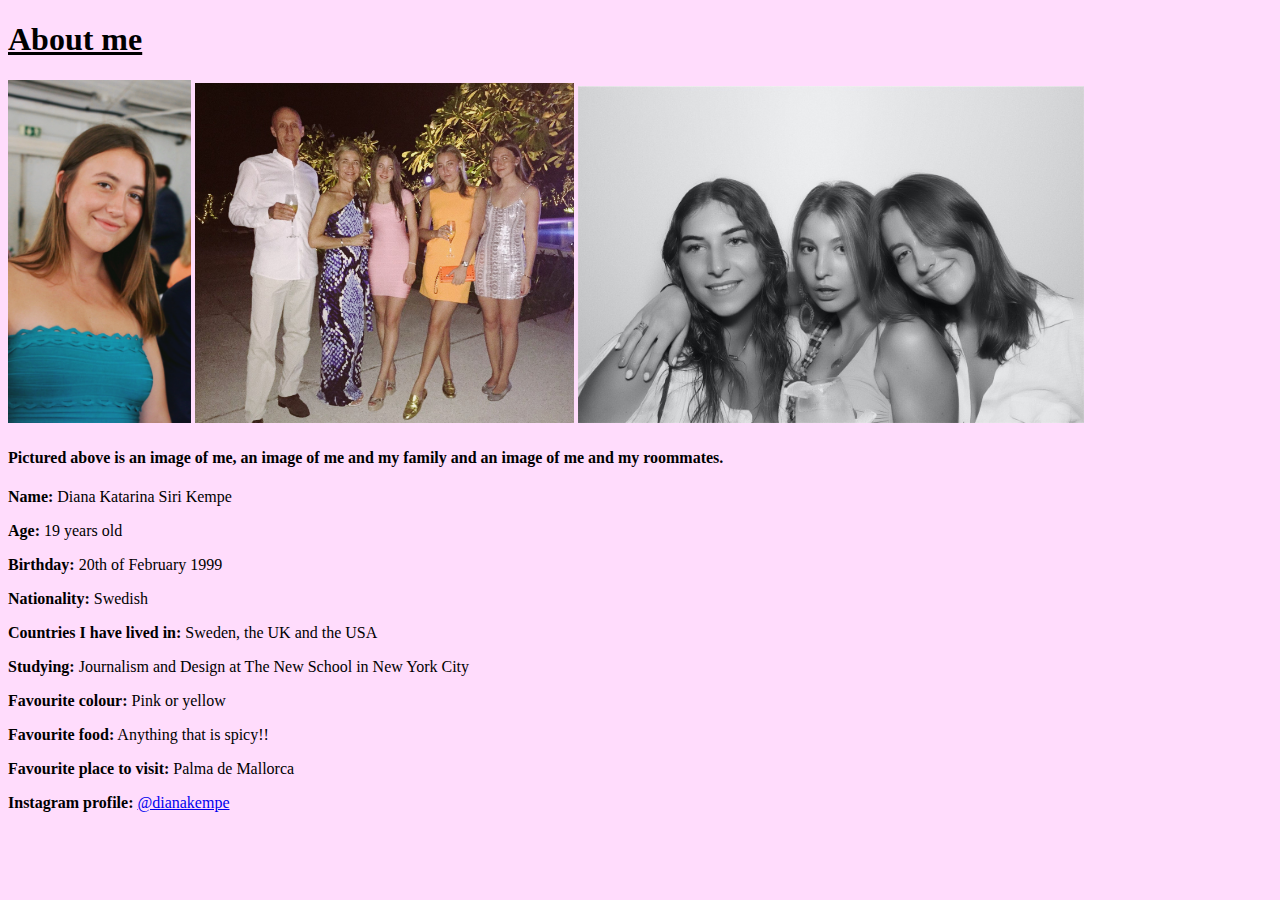
==== aboutme.html @ 8d8c7118 "Update aboutme.html" ====
<!DOCTYPE html>
<html>
	<head>
		<meta charset="utf-8">
		<title>About Diana Kempe</title>
		<style>
  body {
      background-color: #FFDCFC;
  }
  </style>
	</head>
	<body>
		<h1> <u> About me </u> </h1>
		<img src="me.jpg" alt="image of myself" width="14.5%">
		<img src="family.jpg" alt="image of me and my family" width="30%">
		<img src="rommies.jpg" alt="image of myself and my roommates" width="40%">
		<br>
		<h4> Pictured above is an image of me, an image of me and my family and an image of me and my roommates. </h4>
		<p>
			<strong>Name:</strong>
			Diana Katarina Siri Kempe
		</p>
		<p>
			<strong>Age:</strong>
			19 years old
		</p>
		<p>
			<strong>Birthday:</strong>
			20th of February 1999
		</p>
		<p>
			<strong>Nationality:</strong>
			Swedish
		</p>
		<p>
			<strong>Countries I have lived in:</strong>
			Sweden, the UK and the USA
		</p>
		<p>
			<strong>Studying:</strong>
			Journalism and Design at The New School in New York City
		</p>
		<p>
			<strong>Favourite colour:</strong>
			Pink or yellow
		</p>
		<p>
			<strong>Favourite food:</strong>
			Anything that is spicy!!
		</p>
		<p>
			<strong>Favourite place to visit:</strong>
			Palma de Mallorca
		</p>
		<p>
			<strong>Instagram profile:</strong>
			<a href="https://www.instagram.com/dianakempe">@dianakempe</a>
		</p>
	</body>
</html>
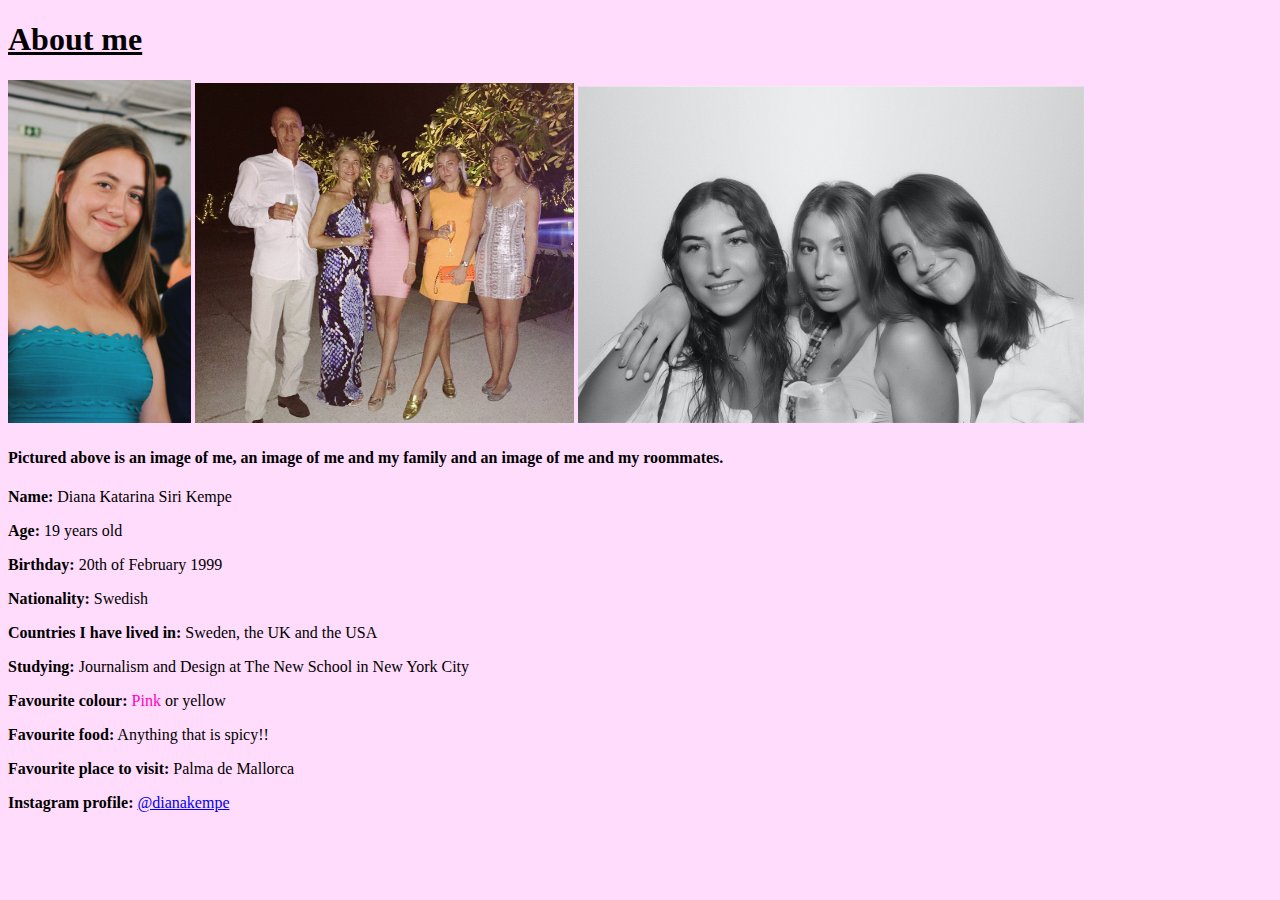
==== commit a12b3441: "Update aboutme.html" ====
--- a/aboutme.html
+++ b/aboutme.html
@@ -42,7 +42,7 @@
 		</p>
 		<p>
 			<strong>Favourite colour:</strong>
-			Pink or yellow
+			<font color="FF00BD">Pink</font> or yellow
 		</p>
 		<p>
 			<strong>Favourite food:</strong>
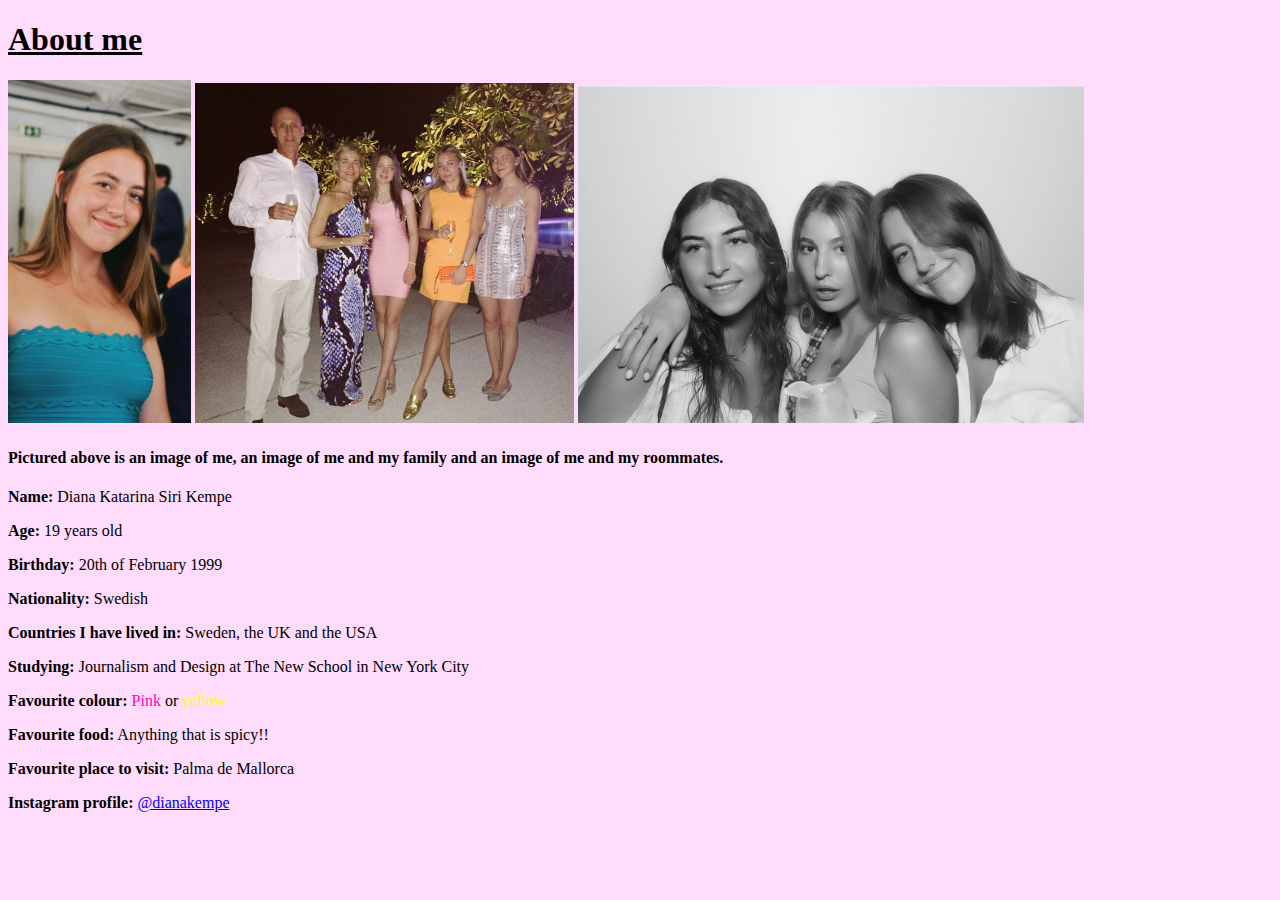
==== commit a041f59b: "Update aboutme.html" ====
--- a/aboutme.html
+++ b/aboutme.html
@@ -42,7 +42,7 @@
 		</p>
 		<p>
 			<strong>Favourite colour:</strong>
-			<font color="FF00BD">Pink</font> or yellow
+			<font color="FF00BD">Pink</font> or <font color="FBFF00">yellow</font>
 		</p>
 		<p>
 			<strong>Favourite food:</strong>
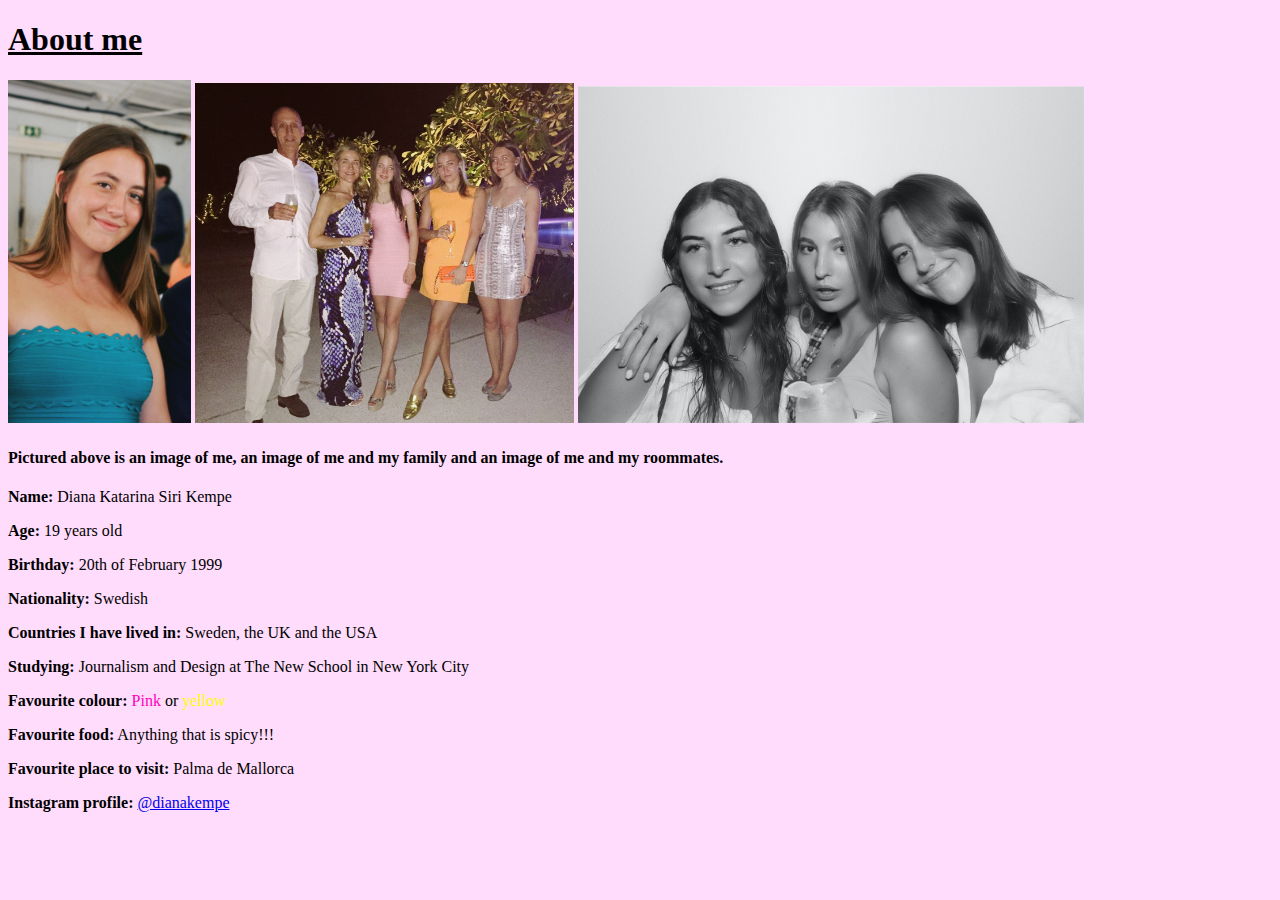
==== commit 1d5496f9: "Update aboutme.html" ====
--- a/aboutme.html
+++ b/aboutme.html
@@ -46,7 +46,7 @@
 		</p>
 		<p>
 			<strong>Favourite food:</strong>
-			Anything that is spicy!!
+			Anything that is spicy!!!
 		</p>
 		<p>
 			<strong>Favourite place to visit:</strong>
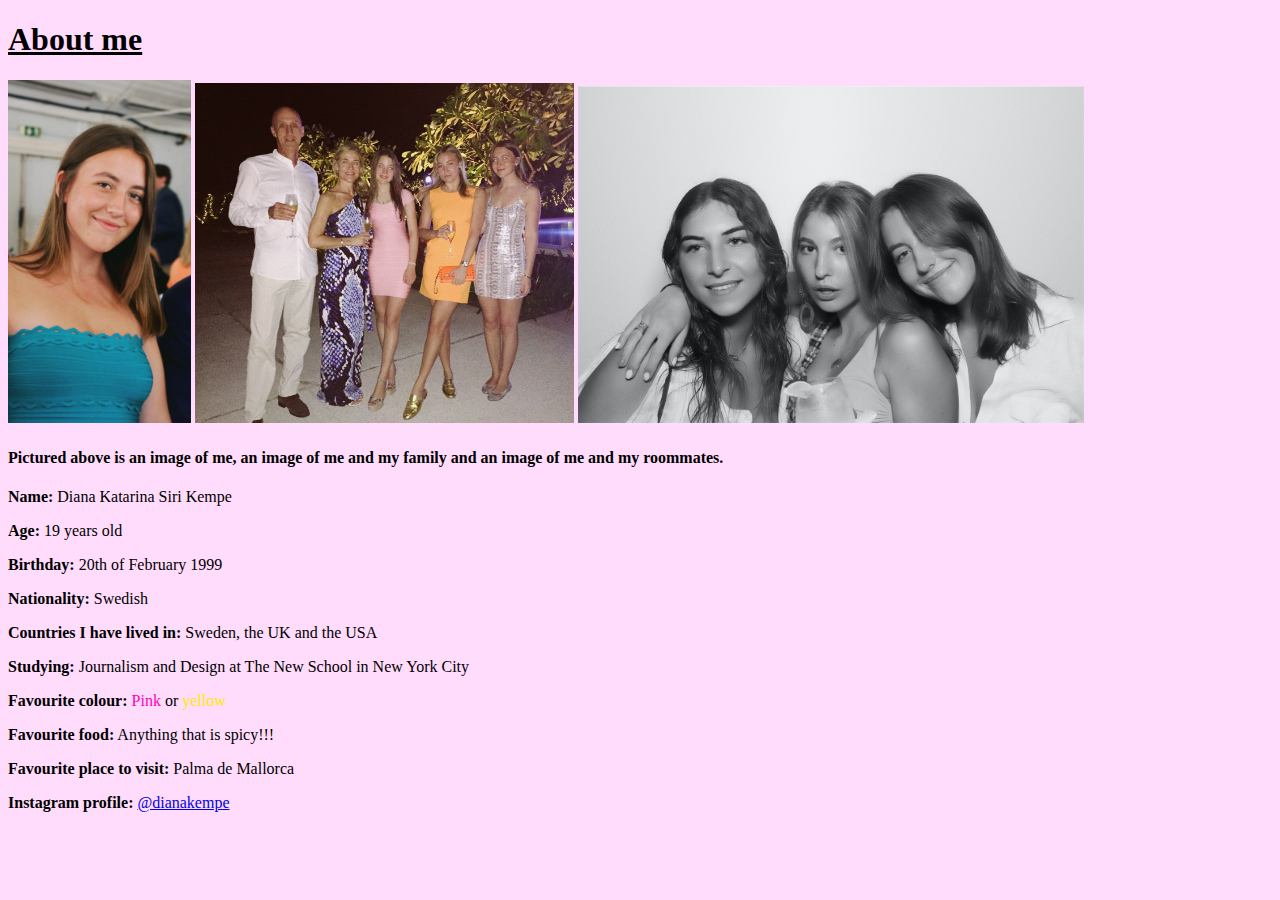
==== commit 3711ddc9: "Update aboutme.html" ====
--- a/aboutme.html
+++ b/aboutme.html
@@ -42,7 +42,7 @@
 		</p>
 		<p>
 			<strong>Favourite colour:</strong>
-			<font color="FF00BD">Pink</font> or <font color="FBFF00">yellow</font>
+			<font color="FF00BD">Pink</font> or <font color="FFE800">yellow</font>
 		</p>
 		<p>
 			<strong>Favourite food:</strong>
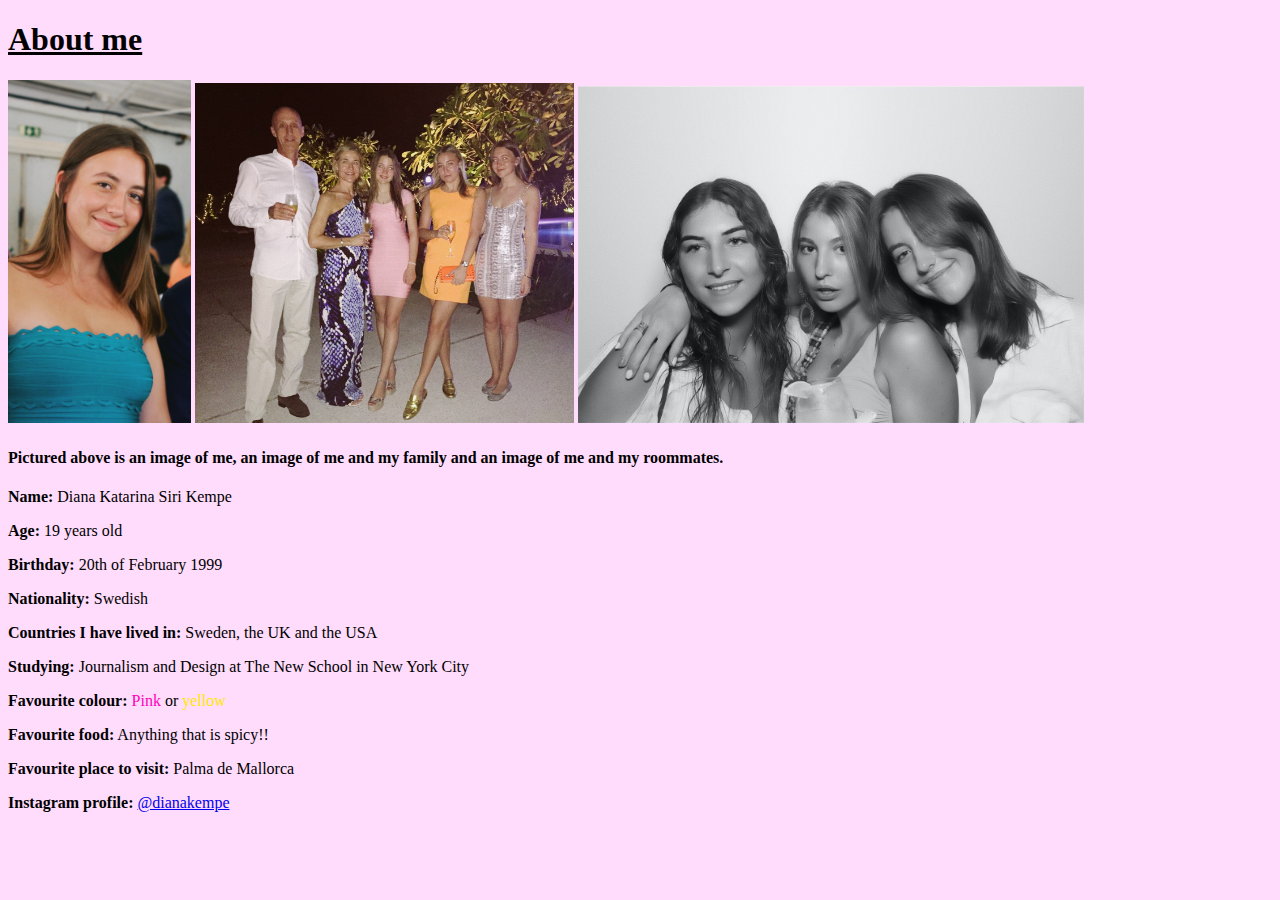
==== commit 952465b1: "Update aboutme.html" ====
--- a/aboutme.html
+++ b/aboutme.html
@@ -46,7 +46,7 @@
 		</p>
 		<p>
 			<strong>Favourite food:</strong>
-			Anything that is spicy!!!
+			Anything that is spicy!!
 		</p>
 		<p>
 			<strong>Favourite place to visit:</strong>
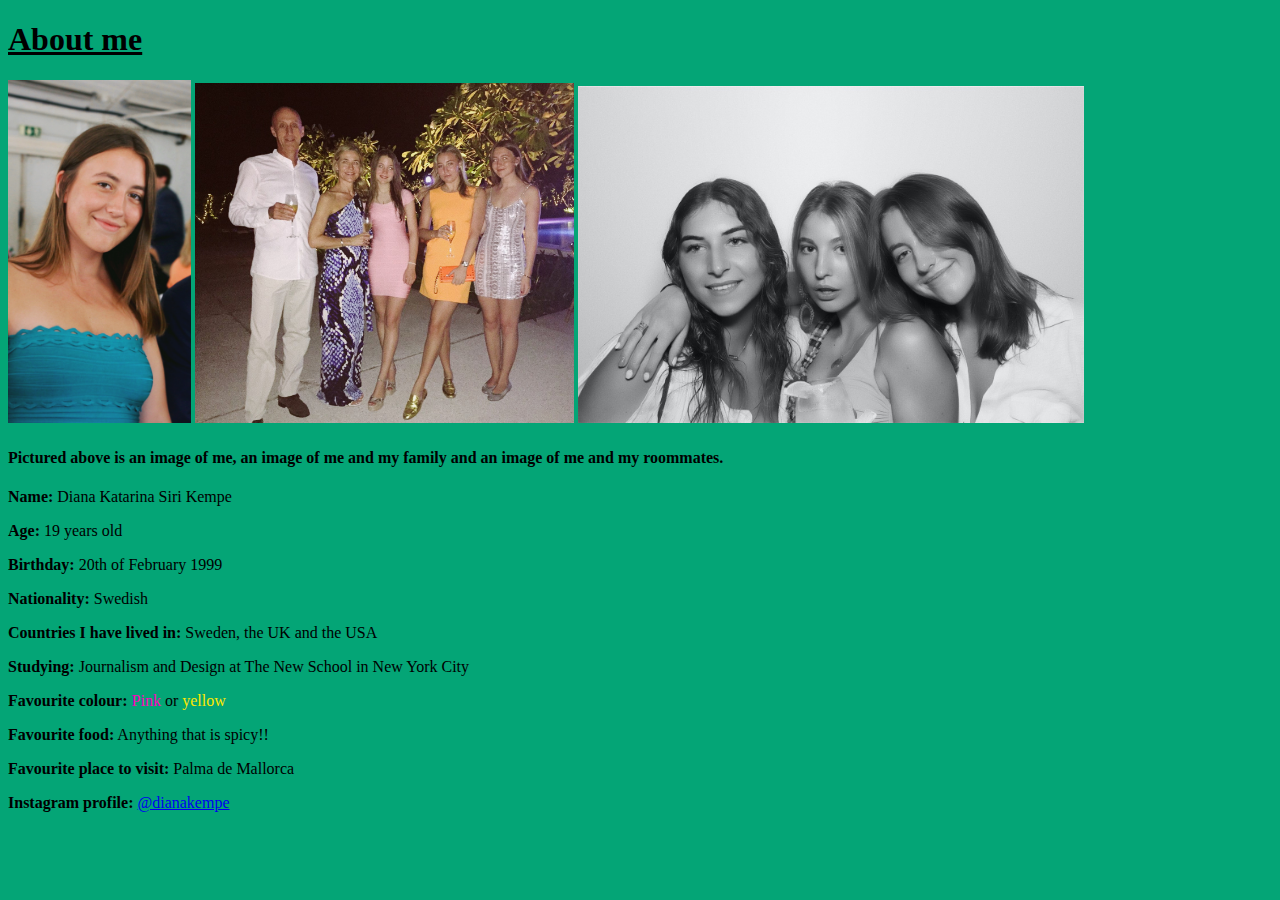
==== commit 380c97ce: "Update aboutme.html" ====
--- a/aboutme.html
+++ b/aboutme.html
@@ -5,7 +5,7 @@
 		<title>About Diana Kempe</title>
 		<style>
   body {
-      background-color: #FFDCFC;
+      background-color: #04A576;
   }
   </style>
 	</head>
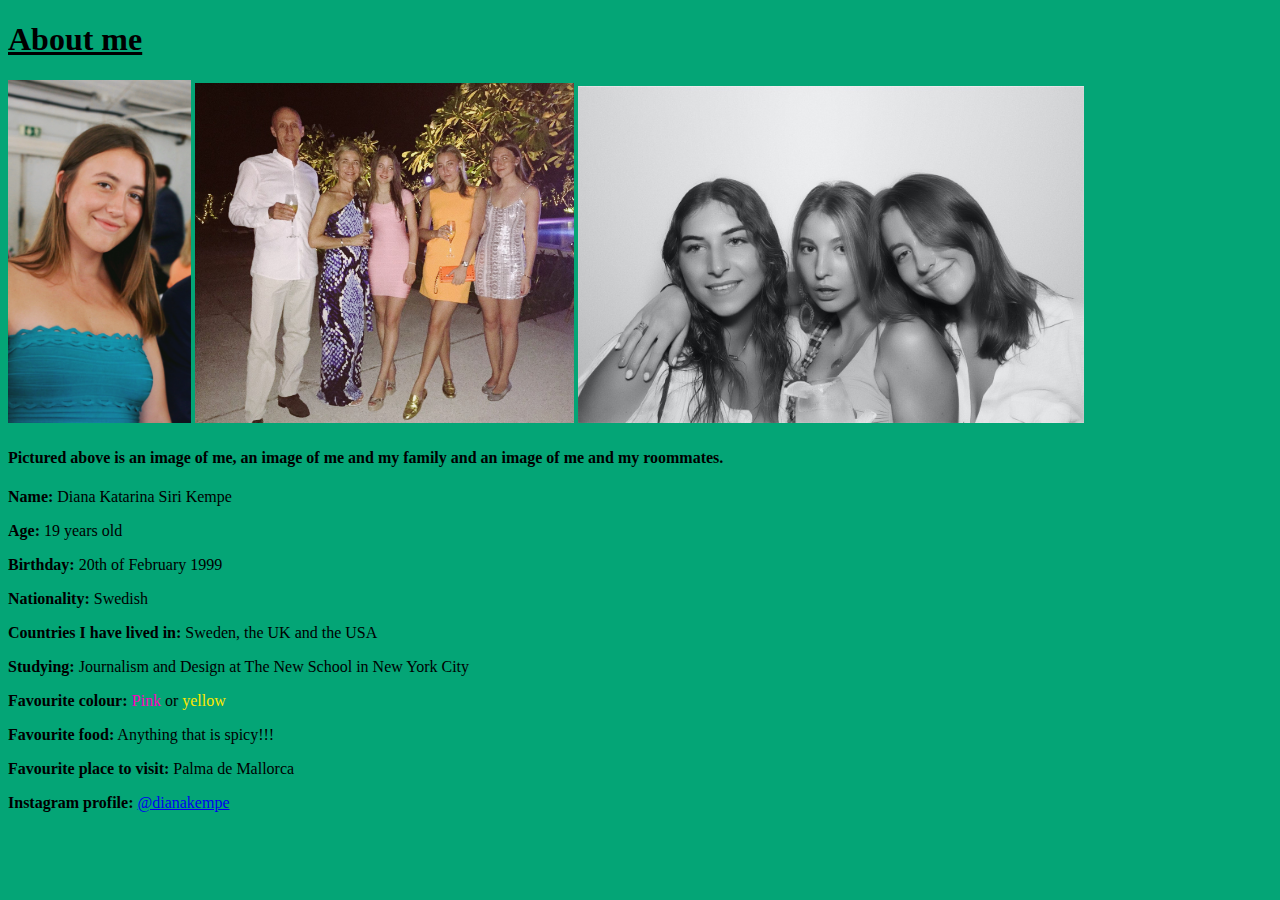
==== commit cd9dca60: "Update aboutme.html" ====
--- a/aboutme.html
+++ b/aboutme.html
@@ -46,7 +46,7 @@
 		</p>
 		<p>
 			<strong>Favourite food:</strong>
-			Anything that is spicy!!
+			Anything that is spicy!!!
 		</p>
 		<p>
 			<strong>Favourite place to visit:</strong>
